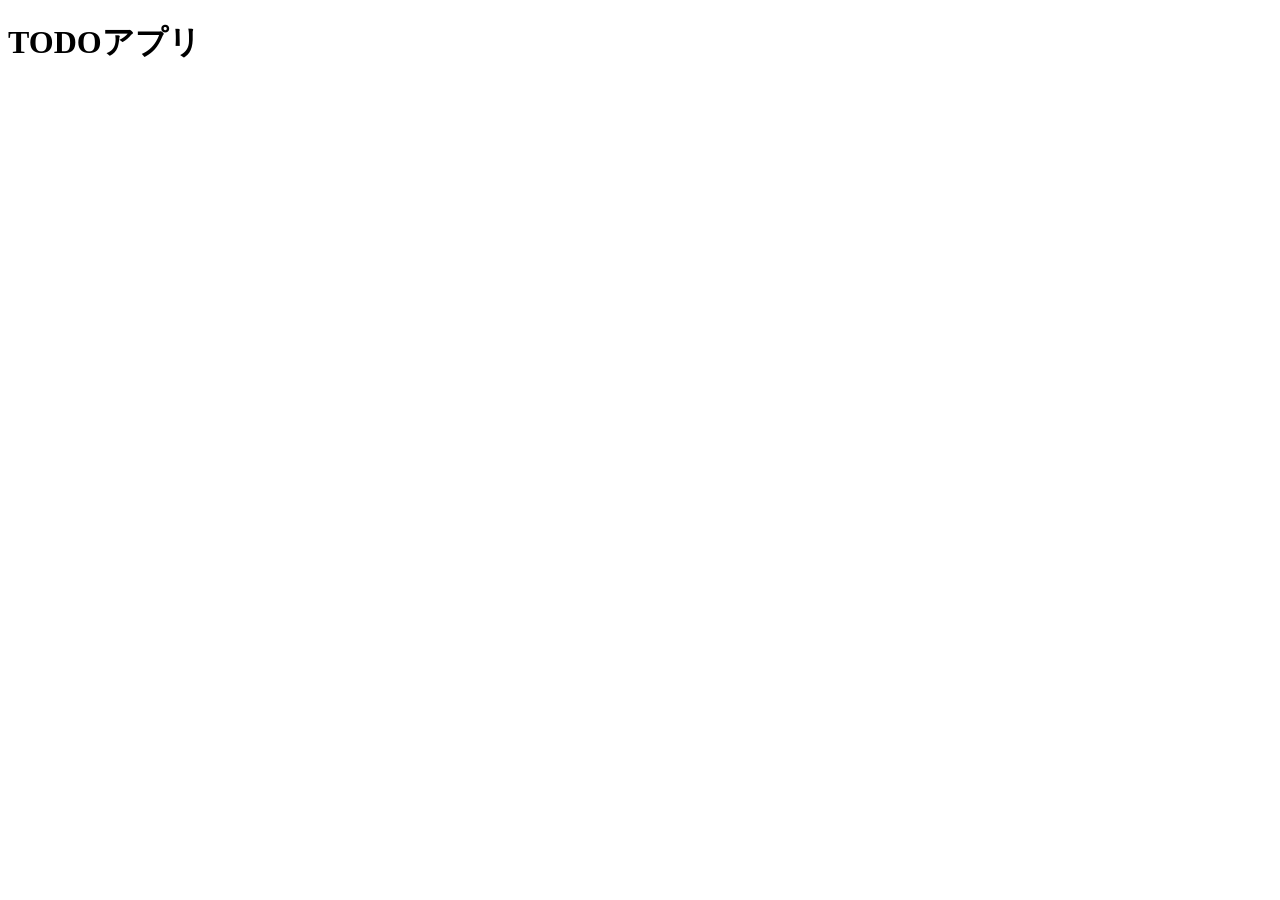
==== session02/exercise/todo.html @ b97c514e "自己紹介&TODOアプリ制作" ====
<!doctype html>
<html lang="ja">
  <head>
    <meta charset="UTF-8" />
    <meta name="viewport" content="width=device-width, initial-scale=1.0" />
    <title>TODO App</title>
  </head>
  <body>
    <header>
      <h1>TODOアプリ</h1>
    </header>
    <main></main>
    <!-- ============================================
       TODOアプリの HTML を作ろう

       以下の構造を完成させてください:
       1. ヘッダー: アプリのタイトル（h1）
       2. メイン: 入力フォーム + TODOリスト
       3. フッター: 著作権表示

       各TODO項目の構造:
       <li>
         <label>
           <input type="checkbox">
           <span>TODOのテキスト</span>
         </label>
         <button>削除</button>
       </li>
  ============================================ -->

    <!-- ===== ヘッダー ===== -->
    <header>
      <!-- ヒント: h1タグでアプリのタイトルを書こう -->
    </header>

    <!-- ===== メインコンテンツ ===== -->
    <main>
      <!-- ----- TODO入力エリア ----- -->
      <!-- ヒント: form (id="todo-form") タグの中に以下を追加
         - input (type="text", id="todo-input", placeholder="新しいTODOを入力...")
         - button (type="submit", テキスト: "追加")
    -->

      <!-- ----- TODOリスト表示エリア ----- -->
      <!-- ヒント: ul (id="todo-list") の中に li を3つ以上追加
         各liには label でcheckboxとspanを包み、後ろに削除ボタンを置く
         1つは checked をつけて完了済みにしてみよう
    --></main>

    <!-- ===== フッター ===== -->
    <footer>
      <!-- ヒント: <p>&copy; 2026 TODO App</p> -->
    </footer>
  </body>
</html>
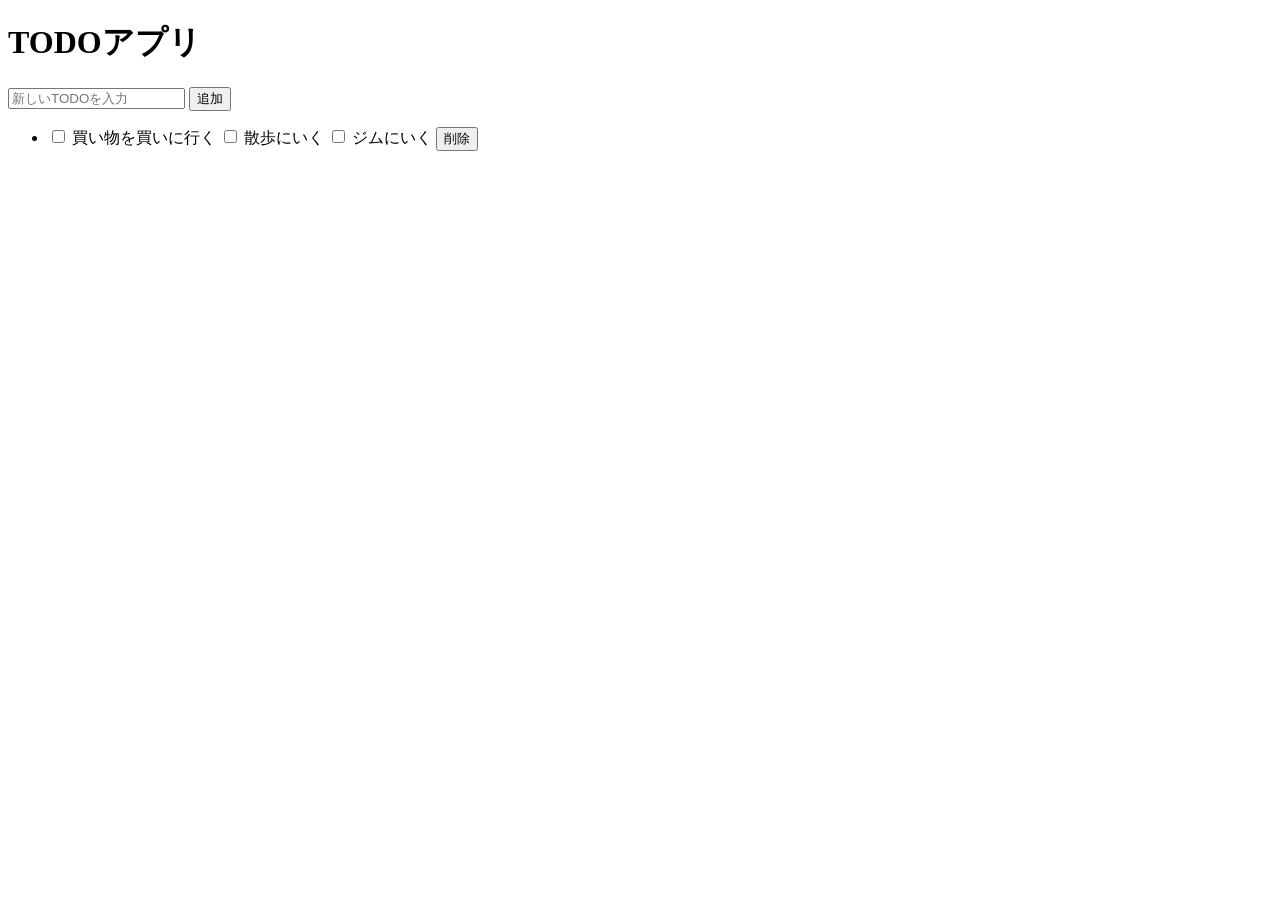
==== commit 4d1544a9: "TODOリストと自己紹介の提出ファイル" ====
--- a/session02/exercise/todo.html
+++ b/session02/exercise/todo.html
@@ -9,7 +9,26 @@
     <header>
       <h1>TODOアプリ</h1>
     </header>
-    <main></main>
+    <main>
+      <form id="todo-form">
+        <input type=""text" id="todo-input"
+              placeholder="新しいTODOを入力">
+              <button type="submit">追加</button>
+      </form>
+      <ul id="todo-list">
+        <li>
+          <label>
+            <input type="checkbox">
+            <span>買い物を買いに行く</span>
+            <input type="checkbox">
+            <span>散歩にいく</span>
+            <input type="checkbox">
+            <span>ジムにいく</span>
+          </label>
+          <button>削除</button>
+        </li>
+      </ul>
+      </main>
     <!-- ============================================
        TODOアプリの HTML を作ろう
 
